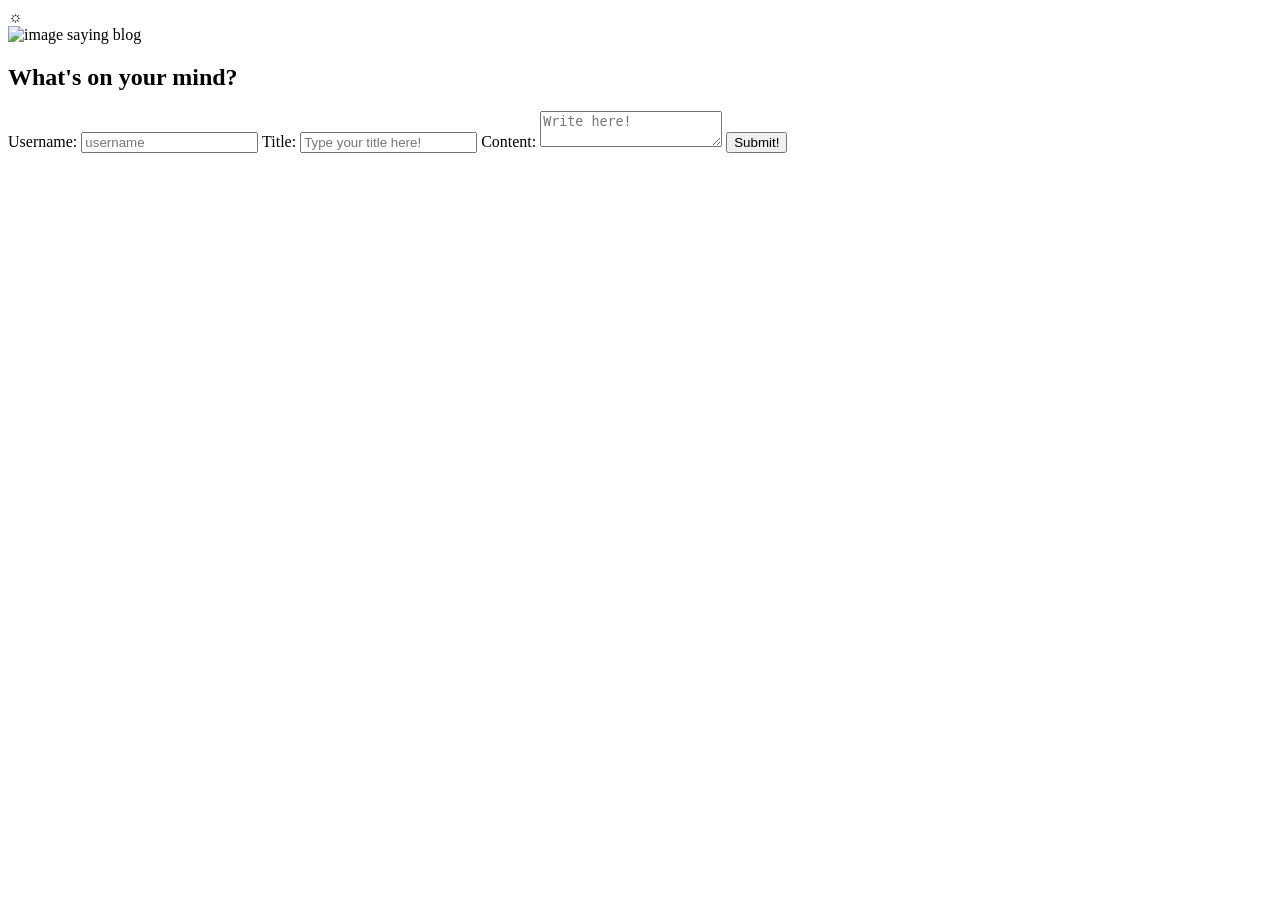
==== index.html @ c765cdb1 "added files from previous challenge-4 repo, as well as assets folder" ====
<!DOCTYPE html>
<html lang="en">

<head>
  <meta charset="UTF-8" />
  <meta name="viewport" content="width=device-width, initial-scale=1.0" />
  <title>My Blog</title>
  <link rel="stylesheet" href="C:\Users\bookw\bootcamp\Schoolwork\challenge-4\assets\css\style.css" /> </head>

 <body>

  <header>
    <span>&#9788;</span>
  </header>

<section>
  <div id="left">
    <img src="C:\Users\bookw\bootcamp\Schoolwork\challenge-4\assets\images\blog-image.jpg" alt="image saying blog"/>
  </div>

  <div id="right">
    
    <h2>What's on your mind?</h2>
    
    <form>
        <label for="label">Username:</label> <input id="info-type" type="text" placeholder="username"/>
        <label for="label">Title:</label> <input id="info-type" type="text" placeholder="Type your title here!"/>
        <label for="content">Content:</label> <textarea id="content" placeholder="Write here!"></textarea>
        <button id="submit">Submit!</button>
    </form>

</div>
</section>

  <script src="C:\Users\bookw\bootcamp\Schoolwork\challenge-4\assets\js\script.js"></script>

 </body>

</html>
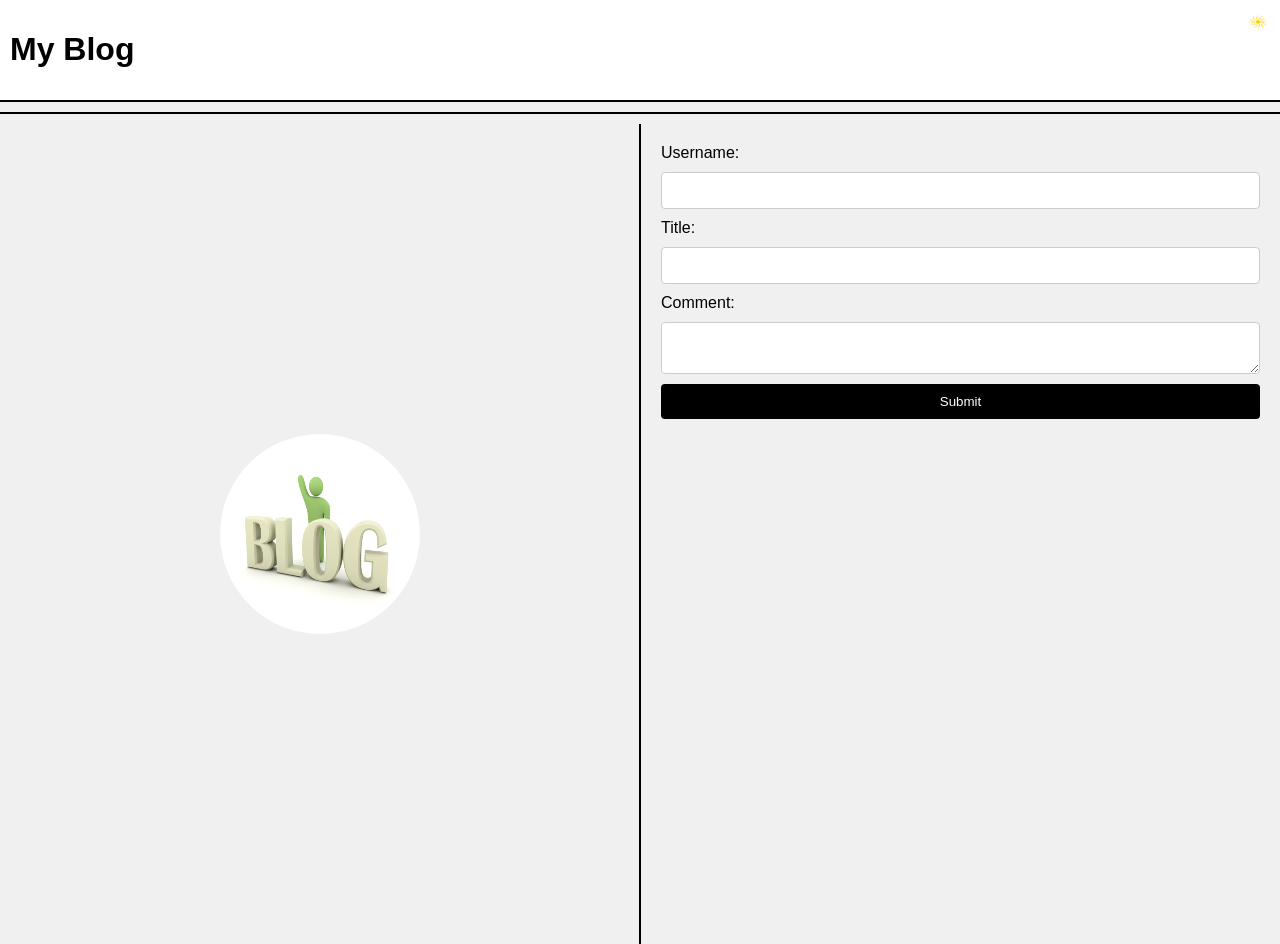
==== commit b2155d2a: "revamped site, now everything works, and it looks like the example given" ====
--- a/index.html
+++ b/index.html
@@ -1,39 +1,37 @@
 <!DOCTYPE html>
 <html lang="en">
+<head>
+    <meta charset="UTF-8">
+    <meta name="viewport" content="width=device-width, initial-scale=1.0">
+    <title>My Blog - Home</title>
+    <link rel="stylesheet" href="/assets/css/form.css">
+</head>
+<body>
+    <header>
+        <h1>My Blog</h1>
+        <img src="/assets/images/sun-art-summer-free-svg-cut-file.png" alt="Sun Icon" id="theme-toggle">
+    </header>
+    <div class="separator"></div>
+    <main>
+        <div class="left-half">
+            <img src="/assets/images/blog-image.jpg" alt="Profile Picture" class="profile-pic">
+        </div>
+        <div class="right-half">
+            <form id="blog-form">
+                <label for="username">Username:</label>
+                <input type="text" id="username" name="username" required>
+                
+                <label for="title">Title:</label>
+                <input type="text" id="title" name="title" required>
+                
+                <label for="content">Comment:</label>
+                <textarea id="content" name="content" required></textarea>
+                
+                <button type="submit" id="submit-button">Submit</button>
+            </form>
+        </div>
+    </main>
+    <script src="assets/js/form.js"></script>
+</body>
+</html>
 
-<head>
-  <meta charset="UTF-8" />
-  <meta name="viewport" content="width=device-width, initial-scale=1.0" />
-  <title>My Blog</title>
-  <link rel="stylesheet" href="C:\Users\bookw\bootcamp\Schoolwork\challenge-4\assets\css\style.css" /> </head>
-
- <body>
-
-  <header>
-    <span>&#9788;</span>
-  </header>
-
-<section>
-  <div id="left">
-    <img src="C:\Users\bookw\bootcamp\Schoolwork\challenge-4\assets\images\blog-image.jpg" alt="image saying blog"/>
-  </div>
-
-  <div id="right">
-    
-    <h2>What's on your mind?</h2>
-    
-    <form>
-        <label for="label">Username:</label> <input id="info-type" type="text" placeholder="username"/>
-        <label for="label">Title:</label> <input id="info-type" type="text" placeholder="Type your title here!"/>
-        <label for="content">Content:</label> <textarea id="content" placeholder="Write here!"></textarea>
-        <button id="submit">Submit!</button>
-    </form>
-
-</div>
-</section>
-
-  <script src="C:\Users\bookw\bootcamp\Schoolwork\challenge-4\assets\js\script.js"></script>
-
- </body>
-
-</html>
--- a/assets/css/form.css
+++ b/assets/css/form.css
@@ -0,0 +1,106 @@
+body {
+    background-color: #f0f0f0;
+    margin: 0;
+    font-family: Arial, sans-serif;
+    transition: background-color 0.3s, color 0.3s;
+}
+
+header {
+    display: flex;
+    justify-content: space-between;
+    padding: 10px;
+    background-color: #ffffff;
+    border-bottom: 2px solid black;
+}
+
+header img#theme-toggle {
+    width: 24px;
+    height: 24px;
+    cursor: pointer;
+}
+
+.separator {
+    border-top: 2px solid black;
+    margin: 10px 0;
+}
+
+main {
+    display: flex;
+    height: calc(100vh - 80px); /* Adjust based on header/footer height */
+}
+
+.left-half, .right-half {
+    flex: 1;
+    padding: 20px;
+}
+
+.left-half {
+    border-right: 2px solid black;
+    display: flex;
+    justify-content: center;
+    align-items: center;
+}
+
+.profile-pic {
+    border-radius: 50%;
+    width: 200px;
+    height: 200px;
+}
+
+.right-half {
+    padding: 20px;
+}
+
+form {
+    display: flex;
+    flex-direction: column;
+}
+
+label, input, textarea {
+    margin-bottom: 10px;
+}
+
+input, textarea {
+    padding: 10px;
+    border: 1px solid #ccc;
+    border-radius: 4px;
+}
+
+button {
+    padding: 10px;
+    background-color: black;
+    color: white;
+    border: none;
+    border-radius: 4px;
+    cursor: pointer;
+}
+
+.dark-mode {
+    background-color: #333;
+    color: white;
+}
+
+.dark-mode header {
+    background-color: #444;
+}
+
+.dark-mode .separator {
+    border-top: 2px solid #fff;
+}
+
+.dark-mode .left-half, .dark-mode .right-half {
+    background-color: #444;
+}
+
+.dark-mode input, .dark-mode textarea {
+    background-color: #555;
+    color: #fff;
+    border: 1px solid #666;
+}
+
+.dark-mode button {
+    background-color: #000;
+}
+
+
+
